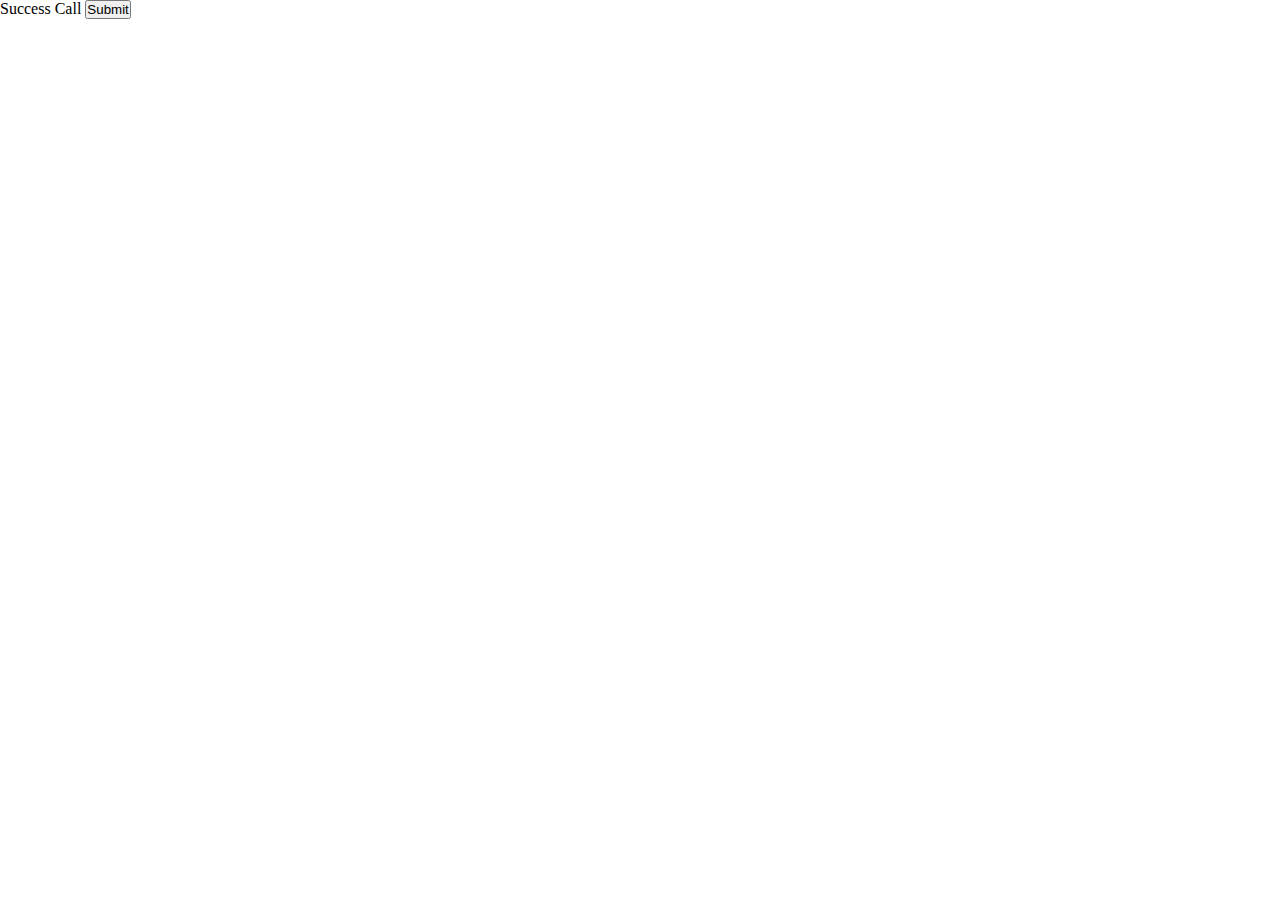
==== index.html @ 523969c9 "Fix" ====
<!DOCTYPE html>
<html lang="en">
  <head>
    <meta charset="UTF-8" />
    <meta http-equiv="X-UA-Compatible" content="IE=edge" />
    <meta name="viewport" content="width=device-width, initial-scale=1.0" />
    <title>Document</title>
    <link rel="stylesheet" href="./style.css" />
  </head>
  <body>
    <form action="GET">
      <label for="">Success Call</label>
      <button type="submit" onclick="alertUser(event)">Submit</button>
    </form>
    <!-- SCRIPT -->
    <script src="./index.js"></script>
    <script src="https://cdn.jsdelivr.net/npm/sweetalert2@11"></script>
  </body>
</html>
---- style.css ----
* {
  padding: 0;
  margin: 0;
}/*# sourceMappingURL=style.css.map */
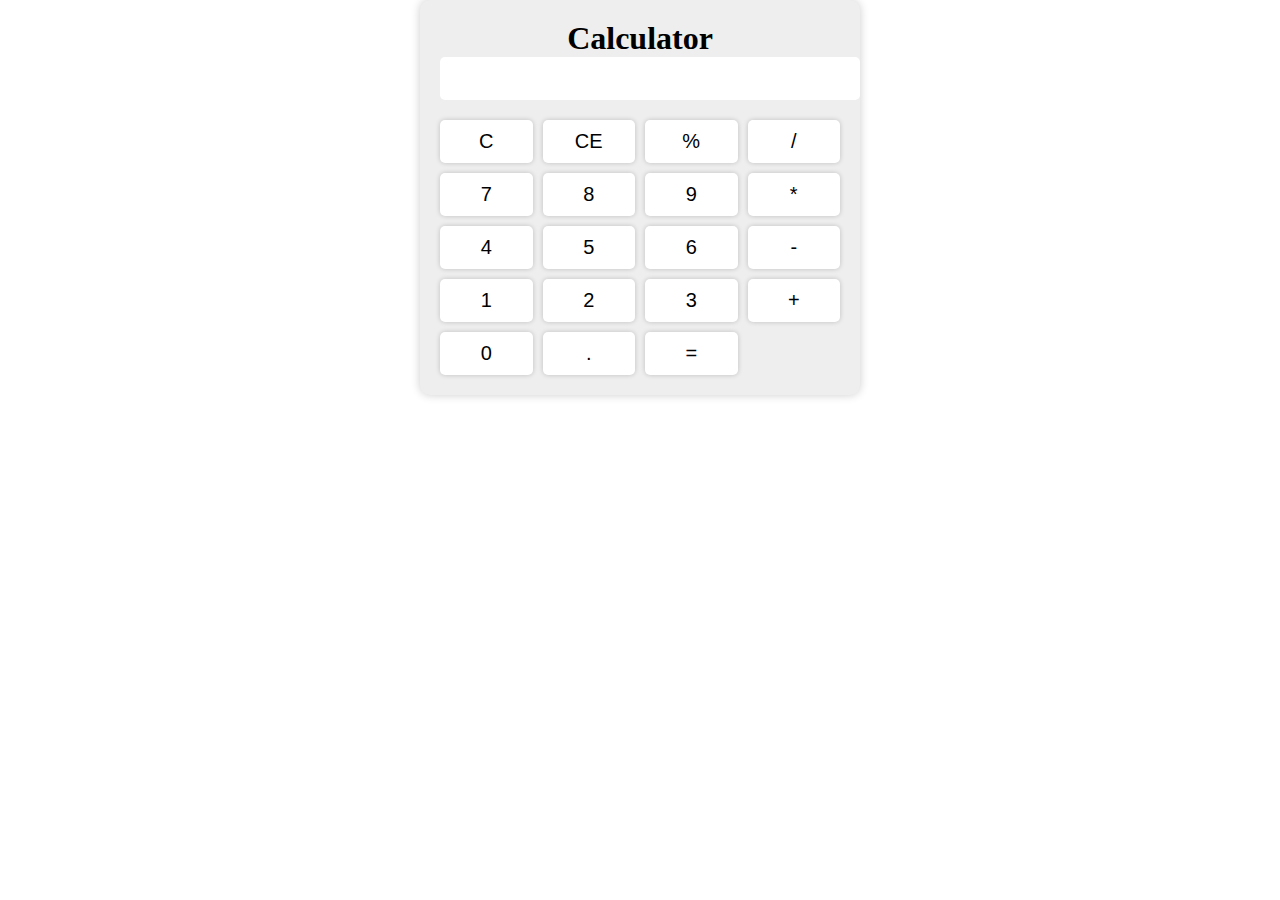
==== commit 6df8373e: "fix" ====
--- a/index.html
+++ b/index.html
@@ -4,16 +4,47 @@
     <meta charset="UTF-8" />
     <meta http-equiv="X-UA-Compatible" content="IE=edge" />
     <meta name="viewport" content="width=device-width, initial-scale=1.0" />
-    <title>Document</title>
-    <link rel="stylesheet" href="./style.css" />
+    <title>Calculator App</title>
+    <link rel="stylesheet" href="./index.css" />
   </head>
   <body>
-    <form action="GET">
-      <label for="">Success Call</label>
-      <button type="submit" onclick="alertUser(event)">Submit</button>
-    </form>
-    <!-- SCRIPT -->
-    <script src="./index.js"></script>
-    <script src="https://cdn.jsdelivr.net/npm/sweetalert2@11"></script>
+    <main>
+      <!DOCTYPE html>
+      <html>
+        <head>
+          <title>Calculator</title>
+          <link rel="stylesheet" type="text/css" href="style.css" />
+        </head>
+        <body>
+          <div class="container">
+            <h1>Calculator</h1>
+            <input type="text" id="result" readonly />
+            <div class="buttons">
+              <button onclick="clearResult()">C</button>
+              <button onclick="deleteChar()">CE</button>
+              <button onclick="getResult('%')">%</button>
+              <button onclick="getResult('/')">/</button>
+              <button onclick="getResult('7')">7</button>
+              <button onclick="getResult('8')">8</button>
+              <button onclick="getResult('9')">9</button>
+              <button onclick="getResult('*')">*</button>
+              <button onclick="getResult('4')">4</button>
+              <button onclick="getResult('5')">5</button>
+              <button onclick="getResult('6')">6</button>
+              <button onclick="getResult('-')">-</button>
+              <button onclick="getResult('1')">1</button>
+              <button onclick="getResult('2')">2</button>
+              <button onclick="getResult('3')">3</button>
+              <button onclick="getResult('+')">+</button>
+              <button onclick="getResult('0')">0</button>
+              <button onclick="getResult('.')">.</button>
+              <button onclick="calculateResult()">=</button>
+            </div>
+          </div>
+          <script src="script.js"></script>
+        </body>
+      </html>
+    </main>
+    <script src="./calculator.js"></script>
   </body>
 </html>
--- a/index.css
+++ b/index.css
@@ -0,0 +1,38 @@
+.container {
+  margin-top: 5rem;
+  max-width: 400px;
+  margin: 0 auto;
+  padding: 20px;
+  background-color: #eee;
+  border-radius: 10px;
+  box-shadow: 0 0 10px rgba(0, 0, 0, 0.2);
+}
+.container h1 {
+  text-align: center;
+}
+.container #result {
+  width: 100%;
+  padding: 10px;
+  margin-bottom: 20px;
+  font-size: 20px;
+  border-radius: 5px;
+  border: none;
+  text-align: right;
+}
+.container .buttons {
+  display: grid;
+  grid-template-columns: repeat(4, 1fr);
+  grid-gap: 10px;
+}
+.container button {
+  background-color: #fff;
+  border-radius: 5px;
+  border: none;
+  padding: 10px;
+  font-size: 20px;
+  cursor: pointer;
+  box-shadow: 0 0 5px rgba(0, 0, 0, 0.2);
+}
+.container button:hover {
+  background-color: #eee;
+}/*# sourceMappingURL=index.css.map */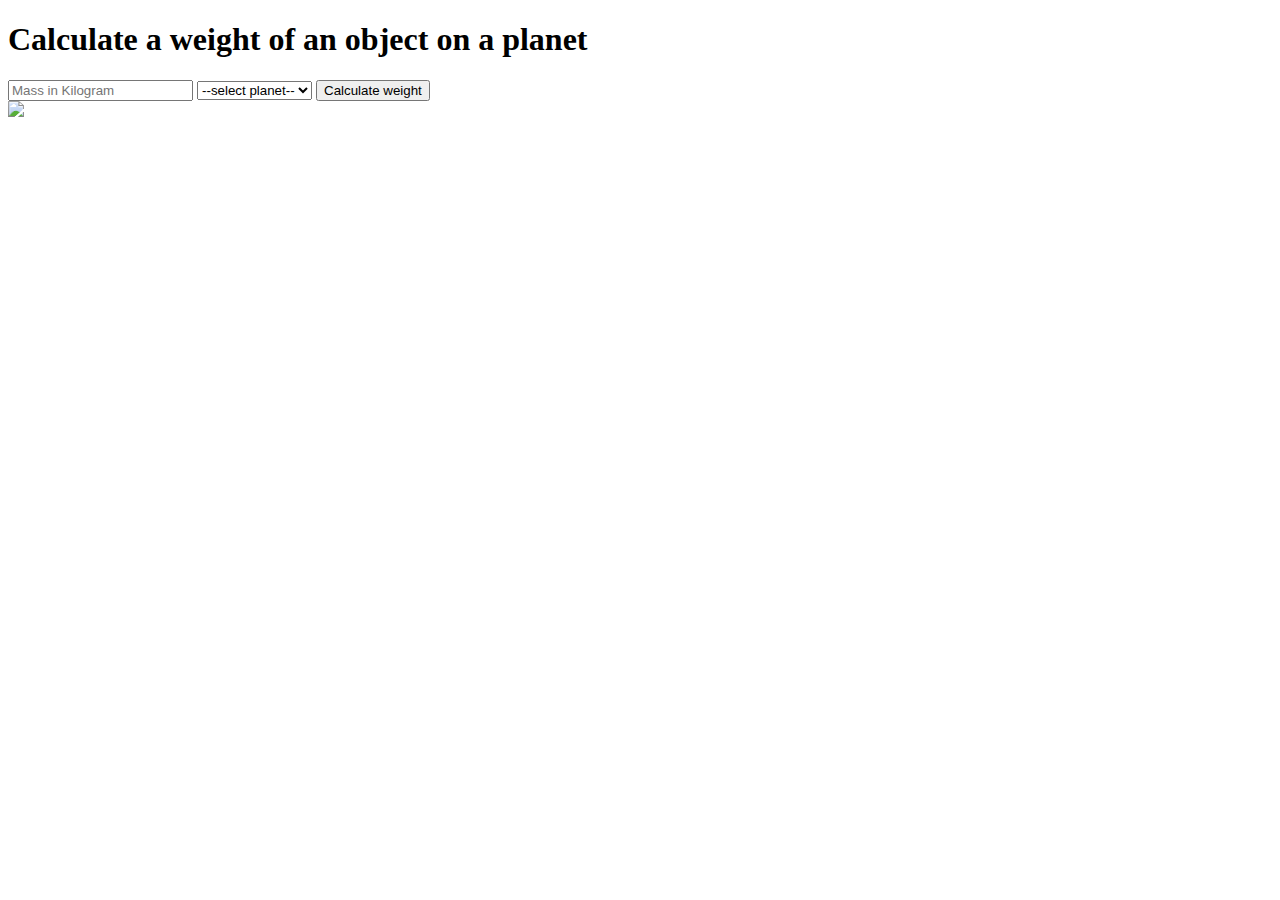
==== commit da290776: "Fix" ====
--- a/index.html
+++ b/index.html
@@ -1,50 +1,32 @@
 <!DOCTYPE html>
 <html lang="en">
   <head>
-    <meta charset="UTF-8" />
-    <meta http-equiv="X-UA-Compatible" content="IE=edge" />
-    <meta name="viewport" content="width=device-width, initial-scale=1.0" />
-    <title>Calculator App</title>
-    <link rel="stylesheet" href="./index.css" />
+    <title>Solar System: Document Object Model</title>
+    <link
+      href="https://fonts.googleapis.com/css?family=Montserrat:300,400,500,600,700&display=swap"
+      rel="stylesheet"
+    />
   </head>
+
   <body>
+    <header>
+      <h1>Calculate a weight of an object on a planet</h1>
+
+      <input type="text" id="mass" placeholder="Mass in Kilogram" />
+      <select>
+        <option value="none">--select planet--</option>
+      </select>
+      <button>Calculate weight</button>
+    </header>
     <main>
-      <!DOCTYPE html>
-      <html>
-        <head>
-          <title>Calculator</title>
-          <link rel="stylesheet" type="text/css" href="style.css" />
-        </head>
-        <body>
-          <div class="container">
-            <h1>Calculator</h1>
-            <input type="text" id="result" readonly />
-            <div class="buttons">
-              <button onclick="clearResult()">C</button>
-              <button onclick="deleteChar()">CE</button>
-              <button onclick="getResult('%')">%</button>
-              <button onclick="getResult('/')">/</button>
-              <button onclick="getResult('7')">7</button>
-              <button onclick="getResult('8')">8</button>
-              <button onclick="getResult('9')">9</button>
-              <button onclick="getResult('*')">*</button>
-              <button onclick="getResult('4')">4</button>
-              <button onclick="getResult('5')">5</button>
-              <button onclick="getResult('6')">6</button>
-              <button onclick="getResult('-')">-</button>
-              <button onclick="getResult('1')">1</button>
-              <button onclick="getResult('2')">2</button>
-              <button onclick="getResult('3')">3</button>
-              <button onclick="getResult('+')">+</button>
-              <button onclick="getResult('0')">0</button>
-              <button onclick="getResult('.')">.</button>
-              <button onclick="calculateResult()">=</button>
-            </div>
-          </div>
-          <script src="script.js"></script>
-        </body>
-      </html>
+      <div class="flex-container">
+        <div class="flex-item image">
+          <img src="./images/earth.png" class="planet-image" />
+        </div>
+        <div class="flex-item description"></div>
+      </div>
     </main>
-    <script src="./calculator.js"></script>
+
+    <script src="./scripts/main.js"></script>
   </body>
 </html>
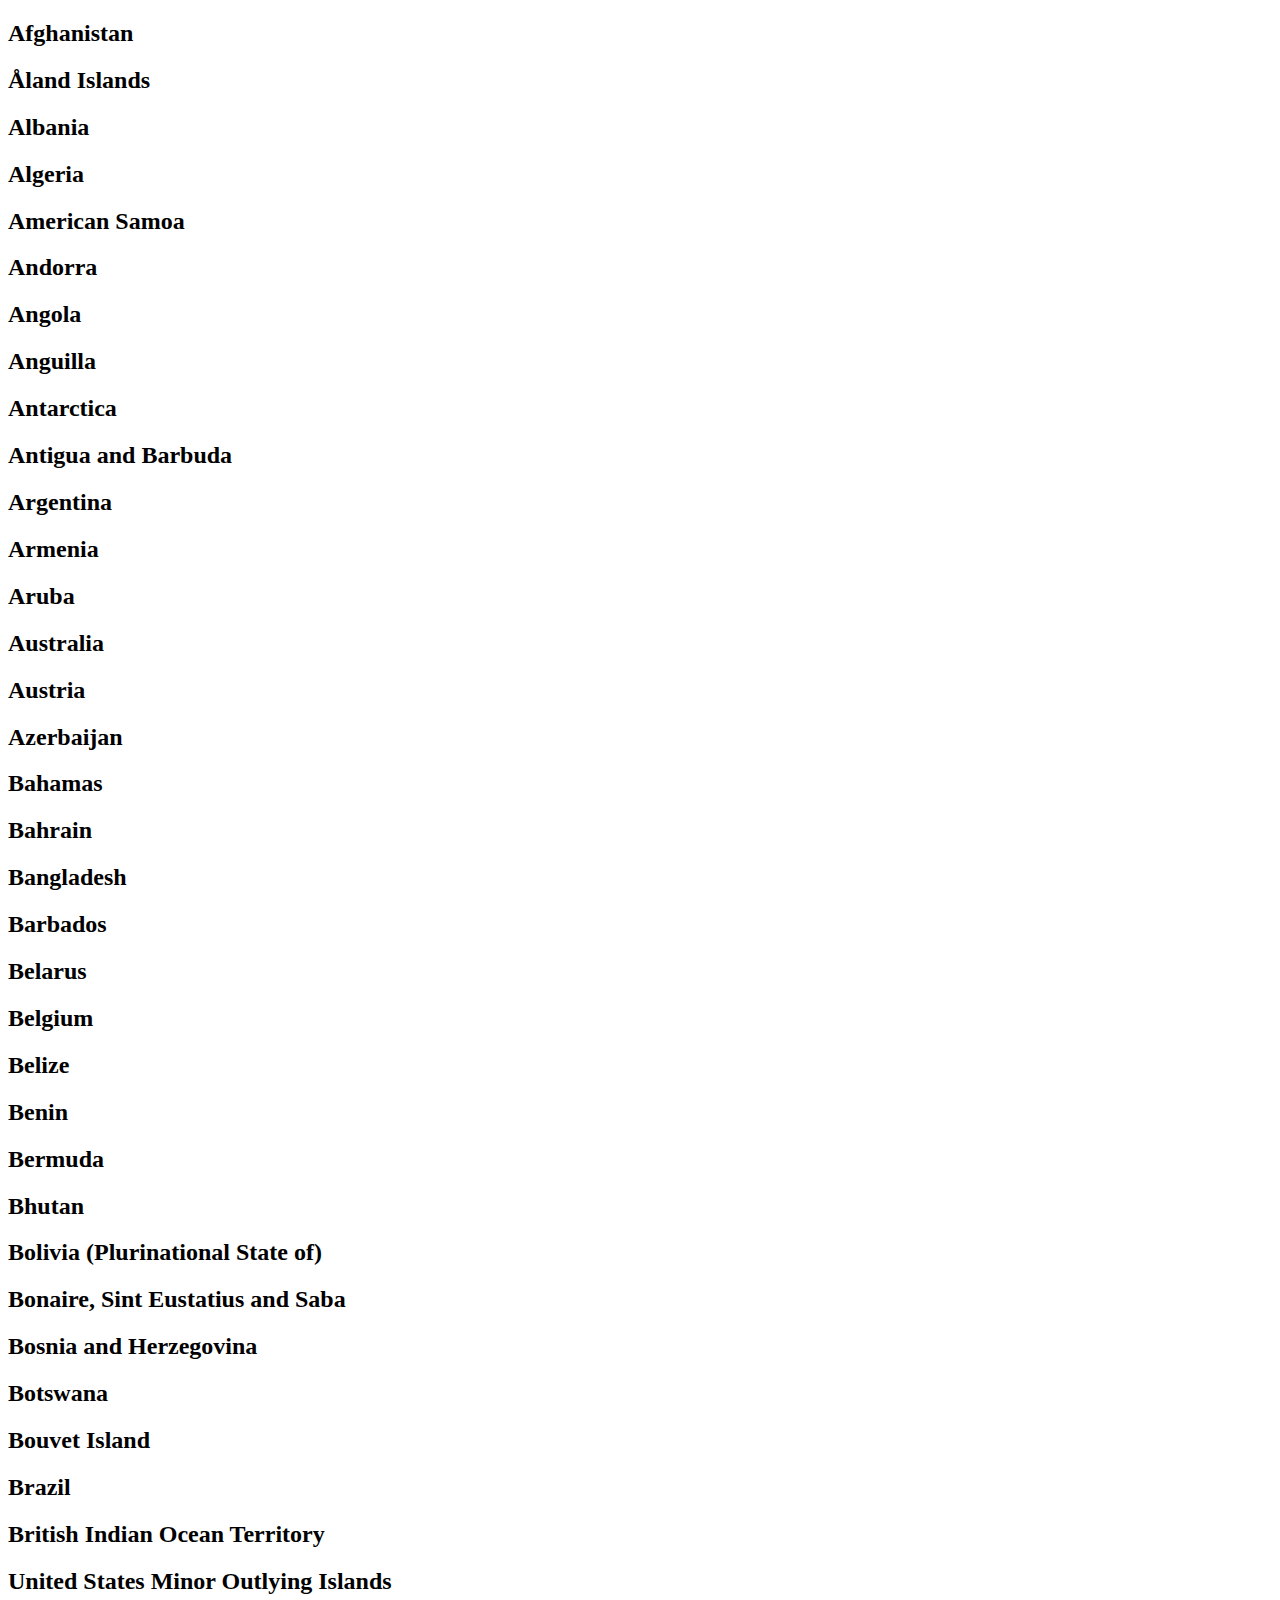
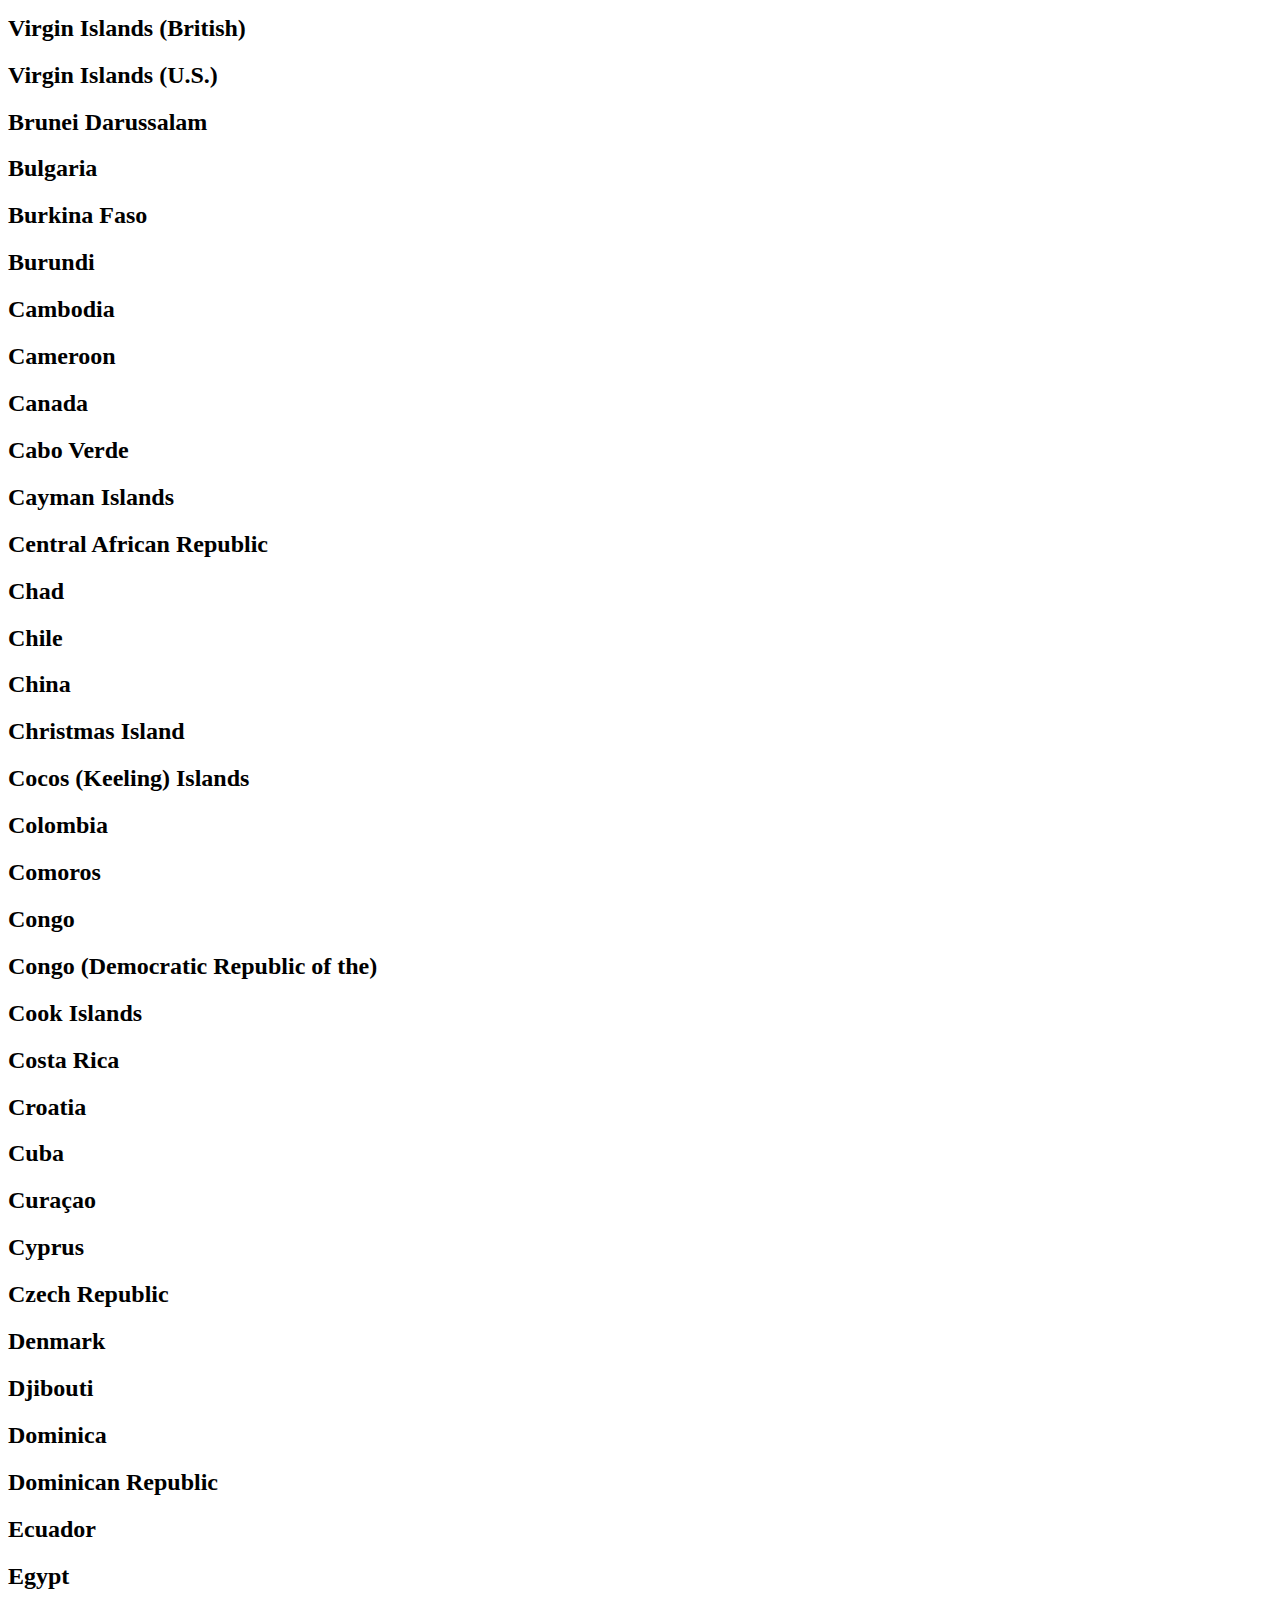
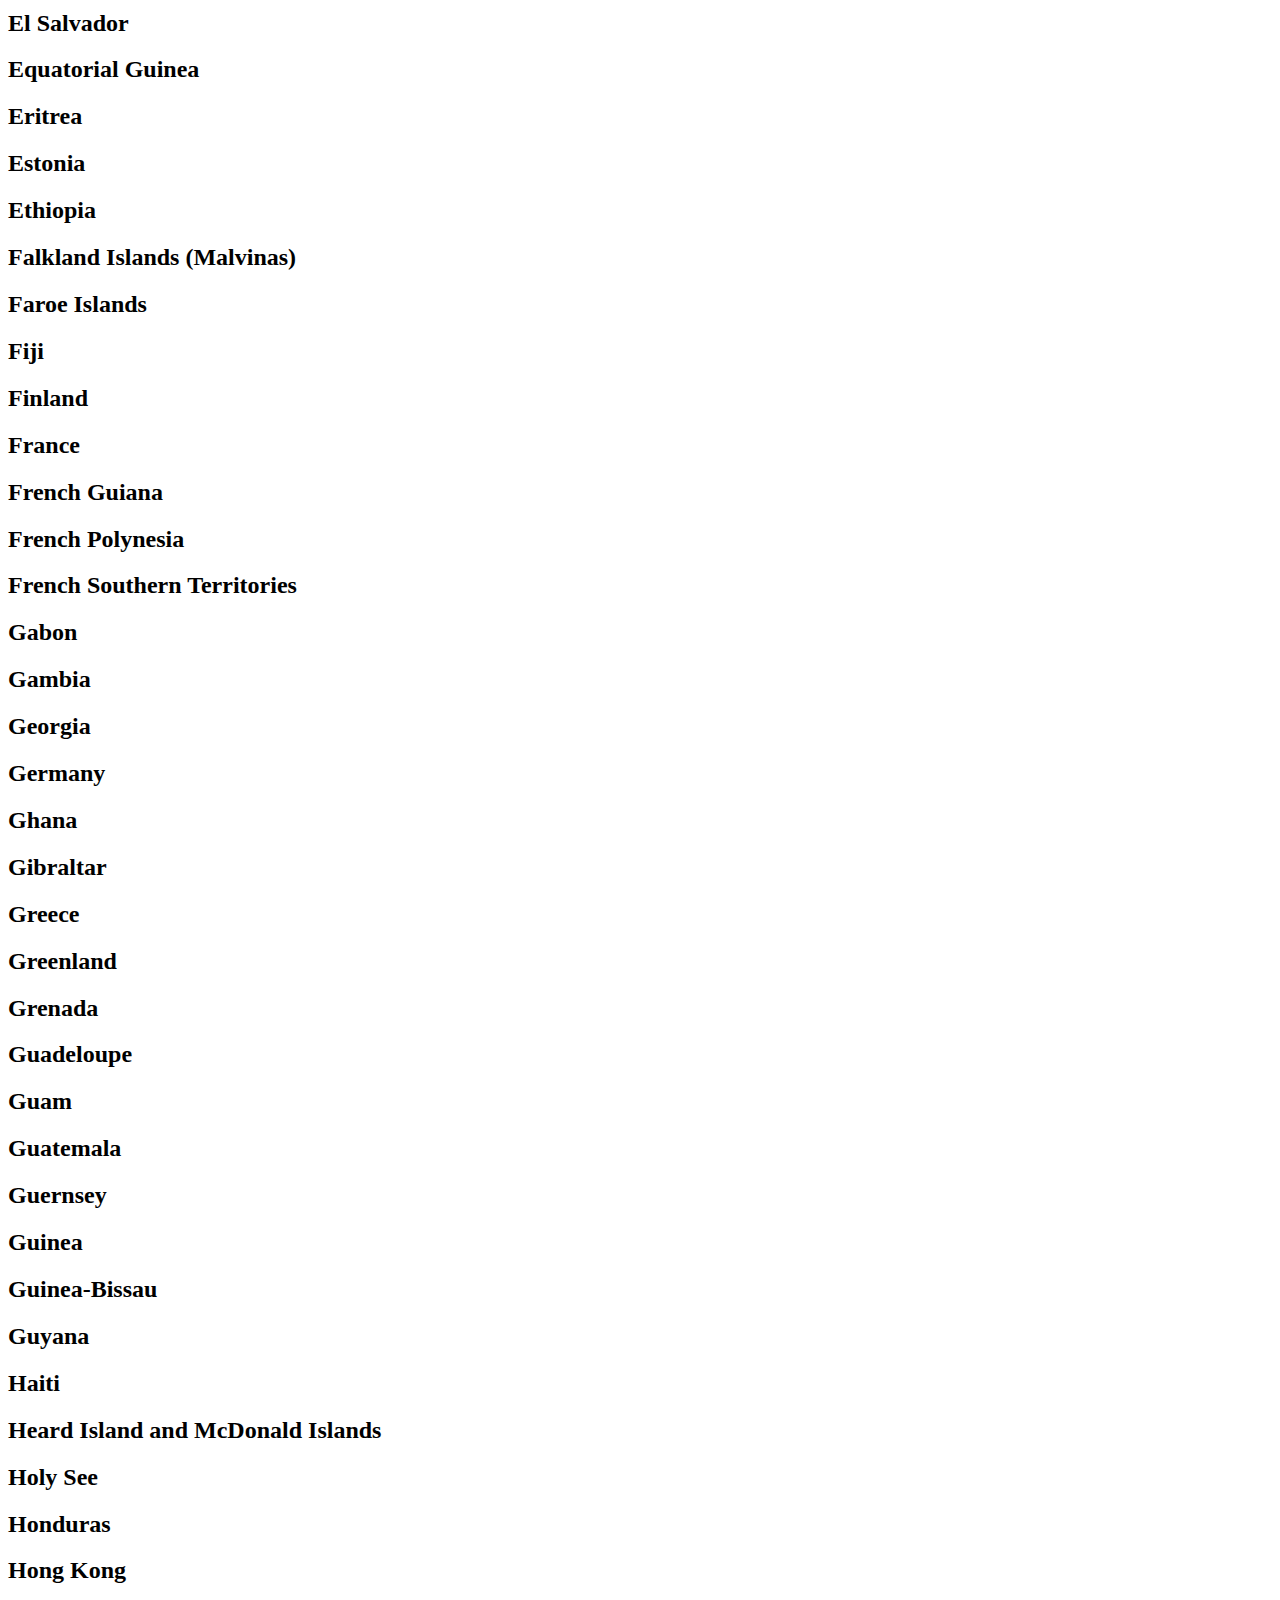
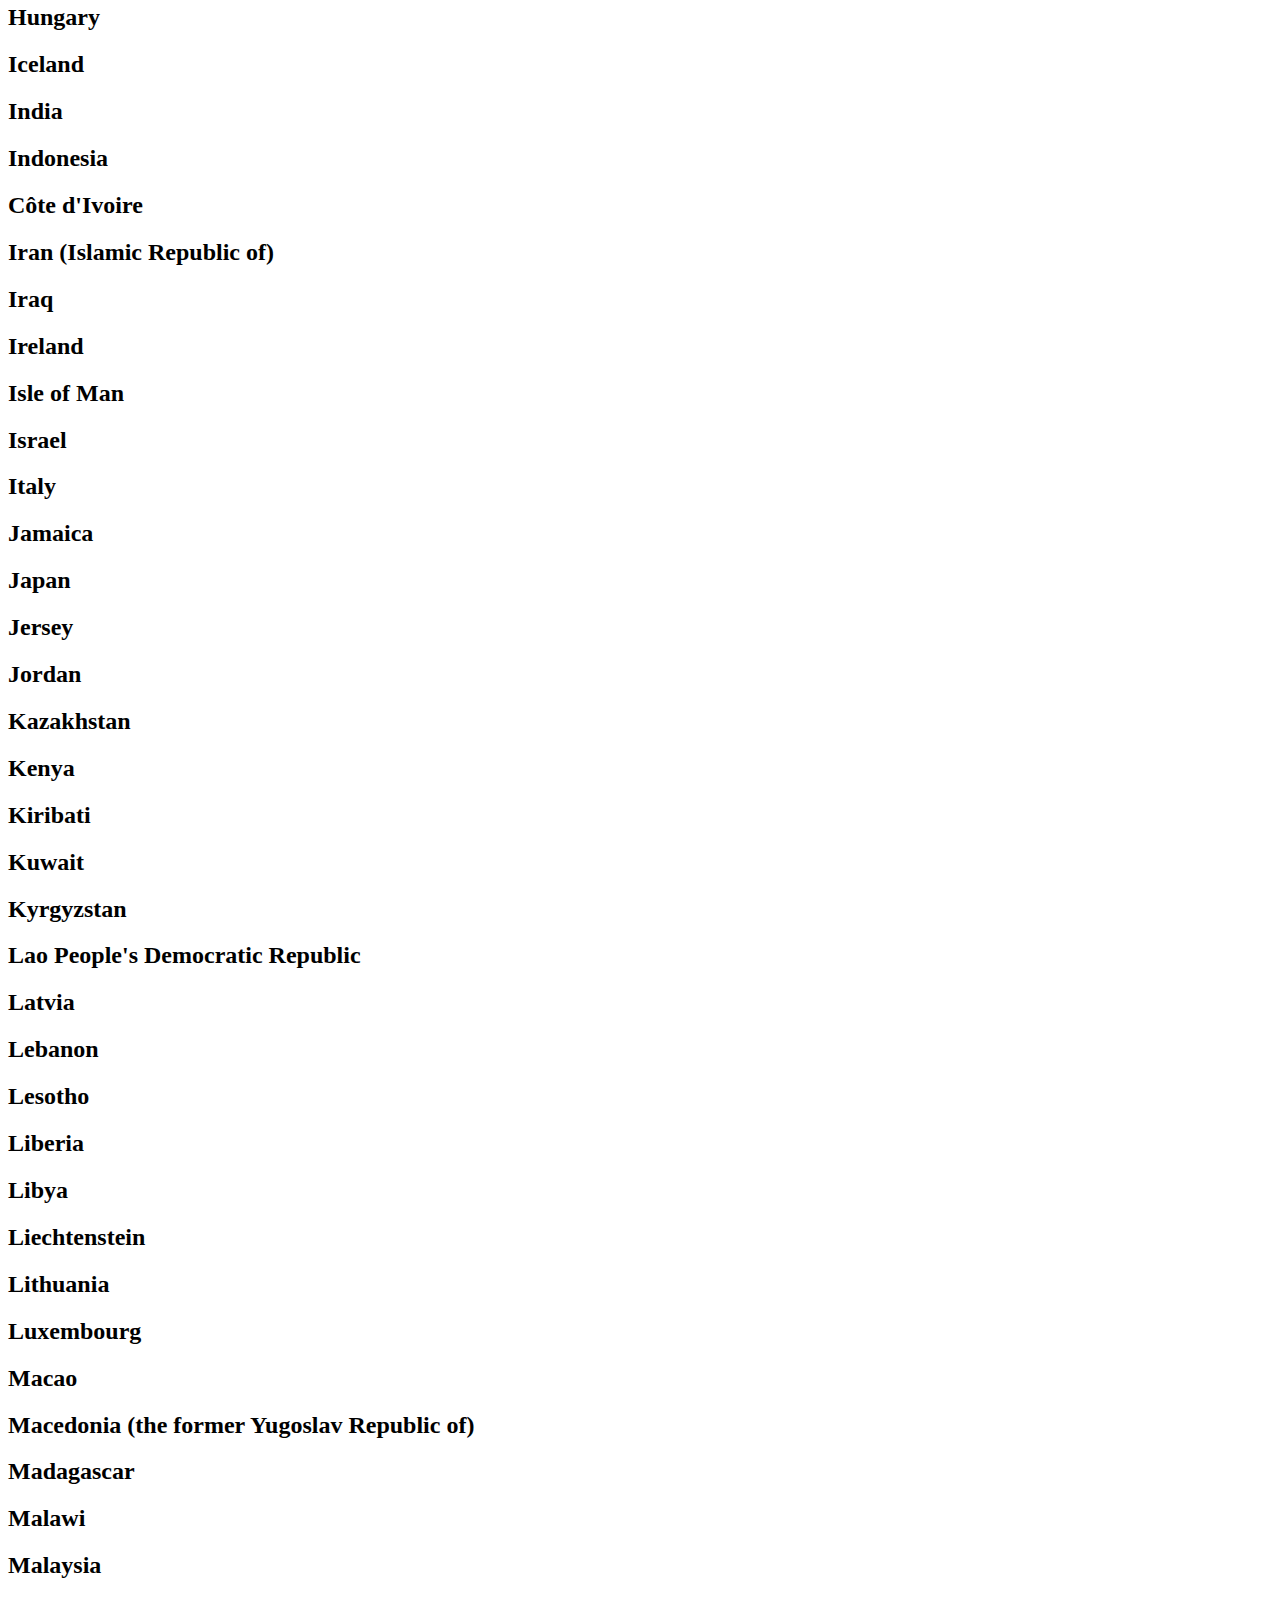
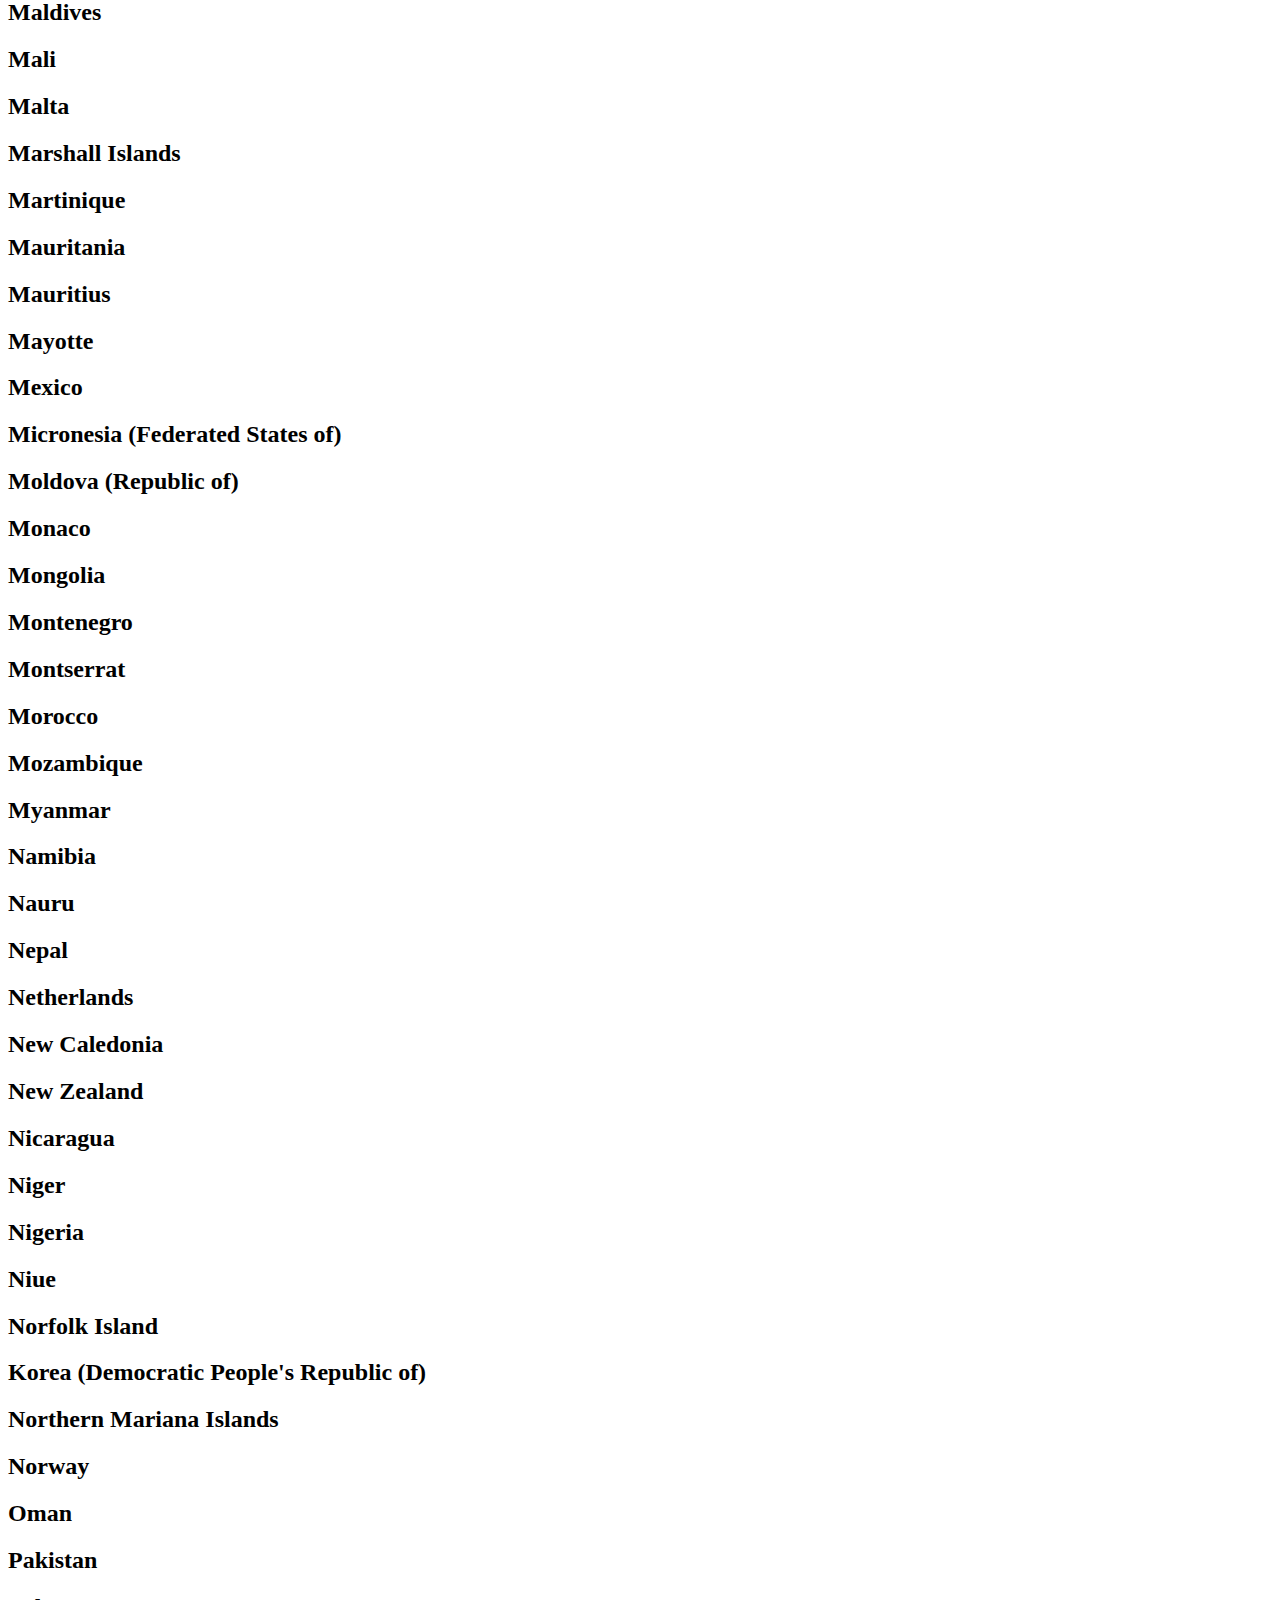
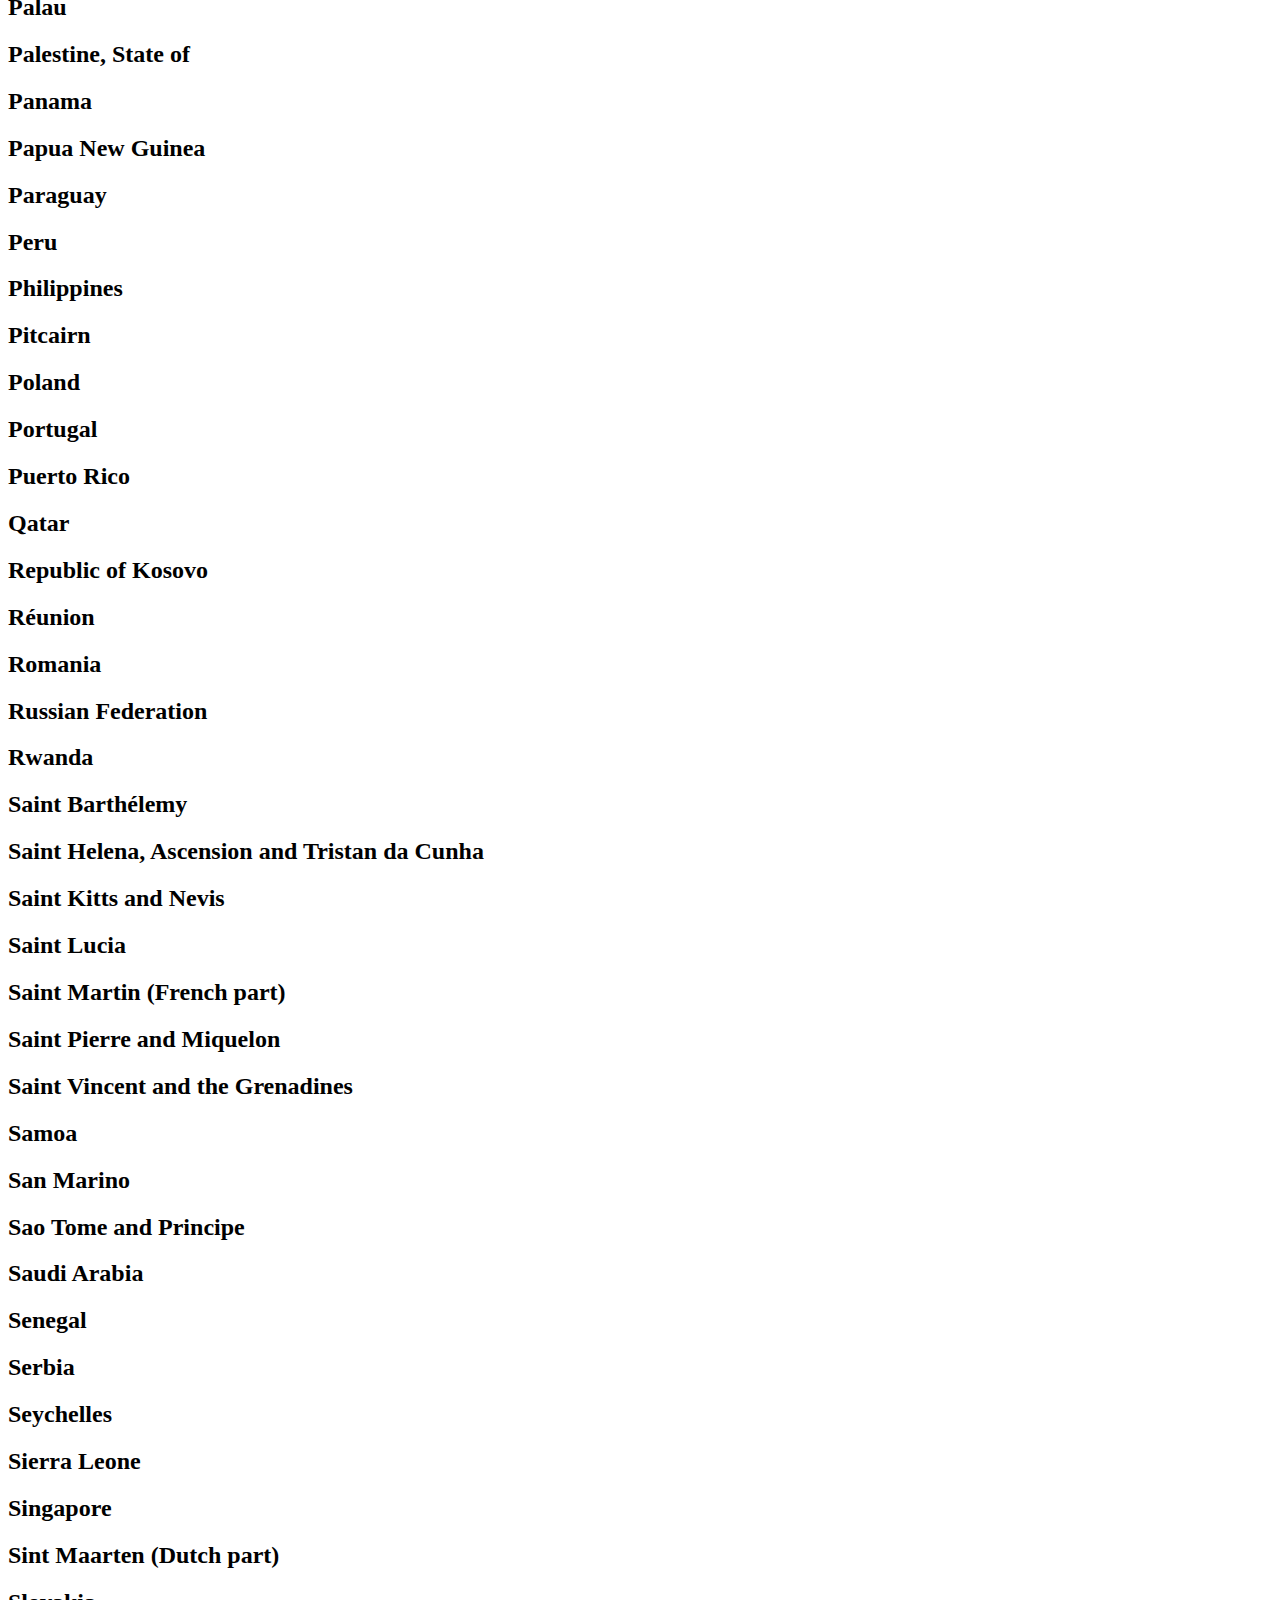
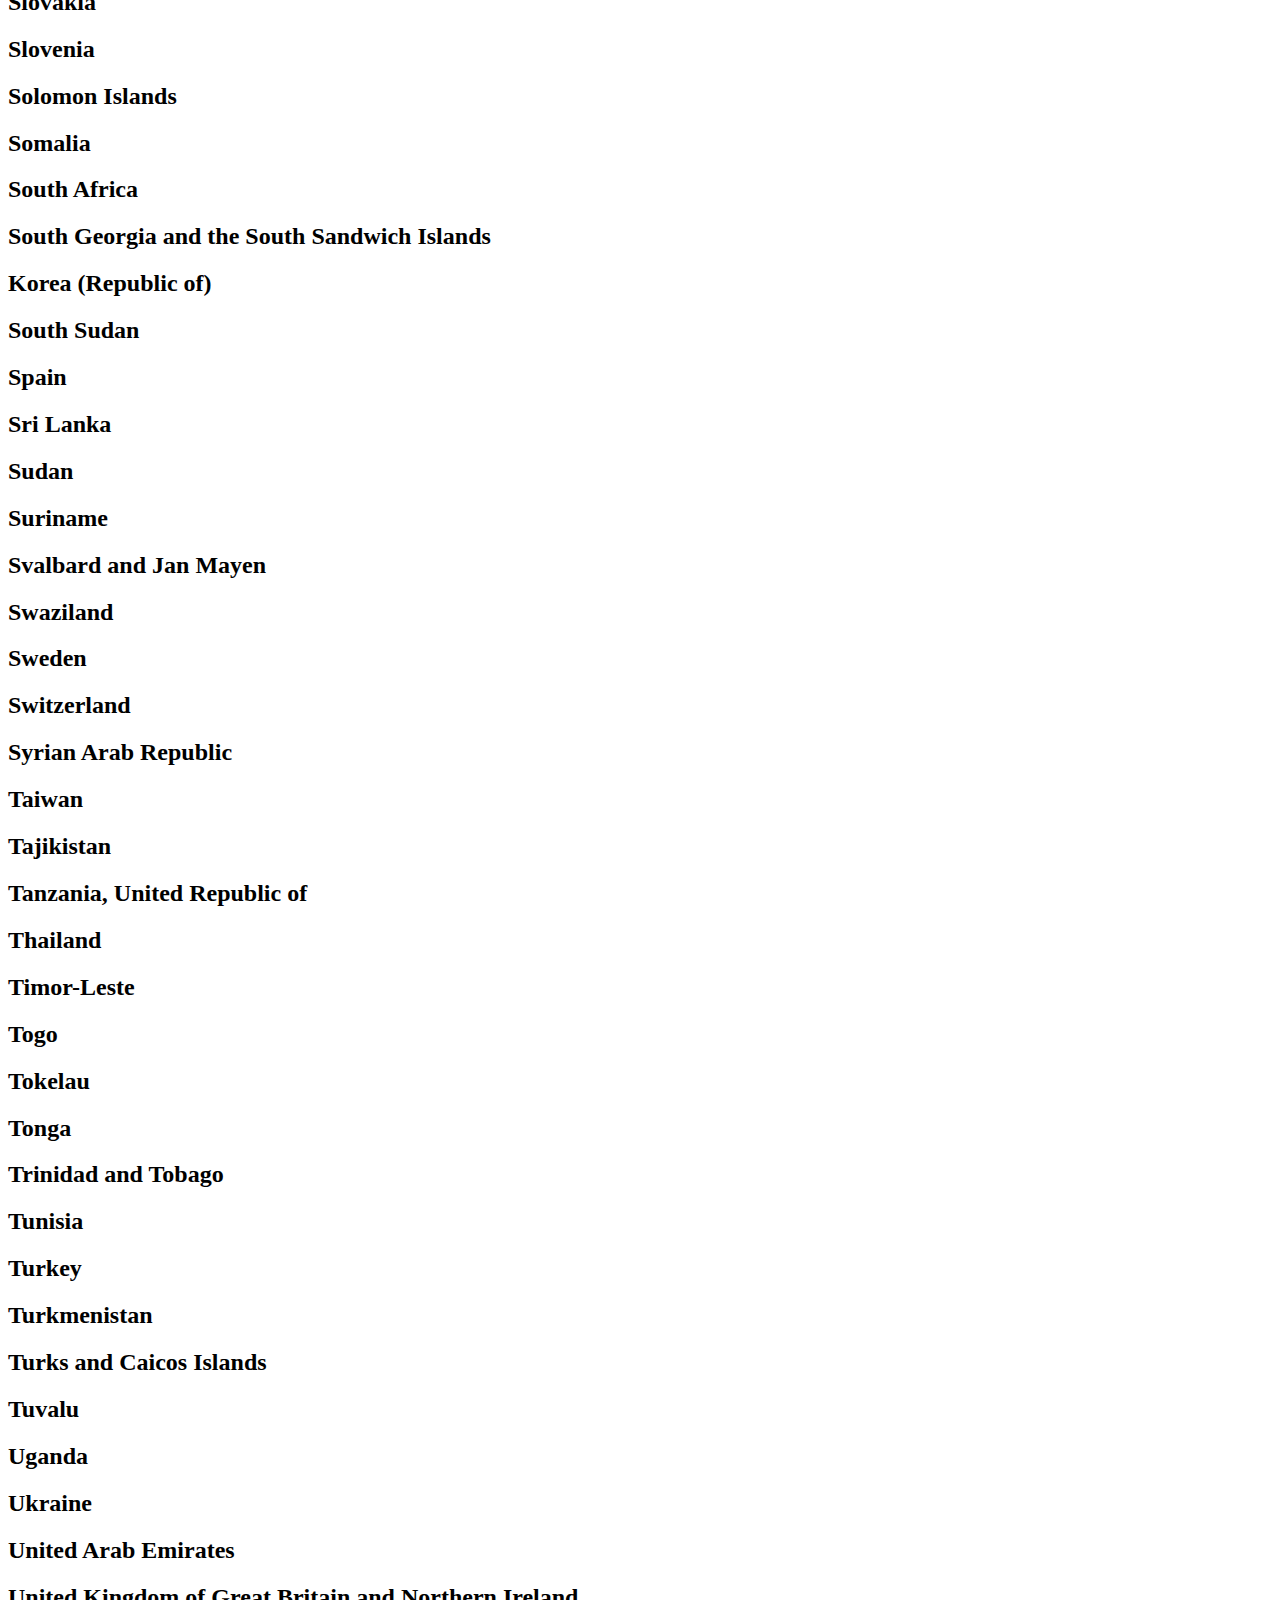
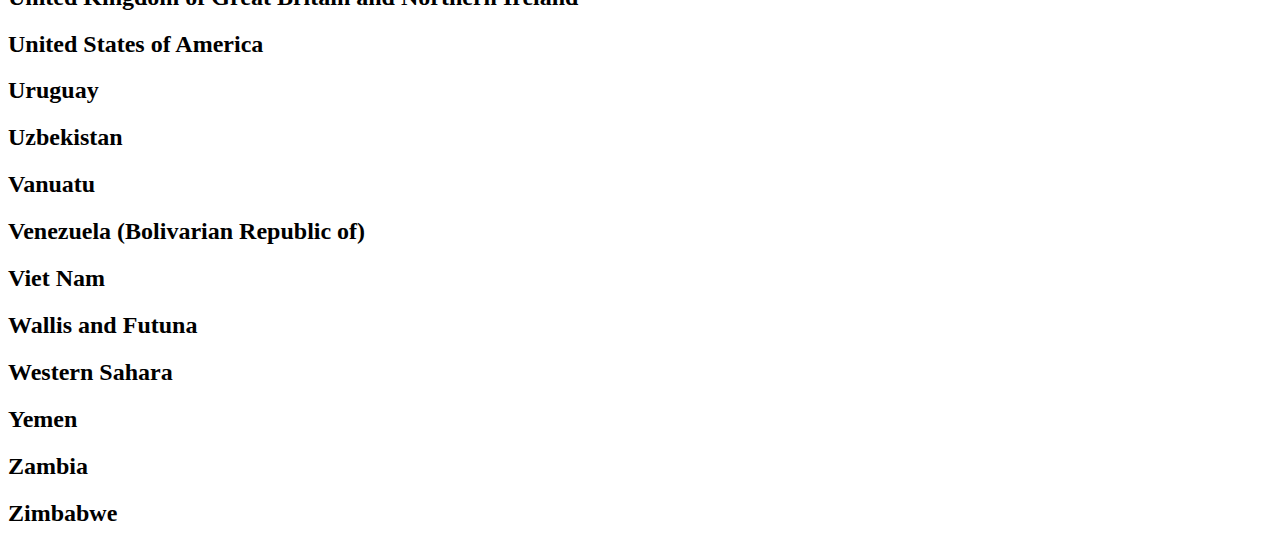
==== commit 6ea9a7ea: "fix" ====
--- a/index.html
+++ b/index.html
@@ -1,32 +1,19 @@
 <!DOCTYPE html>
 <html lang="en">
   <head>
-    <title>Solar System: Document Object Model</title>
-    <link
-      href="https://fonts.googleapis.com/css?family=Montserrat:300,400,500,600,700&display=swap"
-      rel="stylesheet"
-    />
+    <meta charset="UTF-8" />
+    <meta http-equiv="X-UA-Compatible" content="IE=edge" />
+    <meta name="viewport" content="width=device-width, initial-scale=1.0" />
+    <title>Countries</title>
+    <link rel="stylesheet" href="./index.css" />
   </head>
-
   <body>
-    <header>
-      <h1>Calculate a weight of an object on a planet</h1>
-
-      <input type="text" id="mass" placeholder="Mass in Kilogram" />
-      <select>
-        <option value="none">--select planet--</option>
-      </select>
-      <button>Calculate weight</button>
-    </header>
     <main>
-      <div class="flex-container">
-        <div class="flex-item image">
-          <img src="./images/earth.png" class="planet-image" />
-        </div>
-        <div class="flex-item description"></div>
+      <div id="card-container">
+        <!-- Country cards will be added dynamically here -->
       </div>
     </main>
 
-    <script src="./scripts/main.js"></script>
+    <script src="./countryDetails.js"></script>
   </body>
 </html>
--- a/index.css
+++ b/index.css
@@ -0,0 +1,41 @@
+.card-container {
+  display: flex;
+  flex-wrap: wrap;
+  justify-content: center;
+}
+.card-container .card {
+  margin: 20px;
+  padding: 20px;
+  background-color: #fff;
+  border: 1px solid #ddd;
+  border-radius: 5px;
+  box-shadow: 0px 2px 5px rgba(0, 0, 0, 0.1);
+  width: 300px;
+  height: 400px;
+  overflow: hidden;
+  position: relative;
+}
+.card-container .card__img {
+  width: 100%;
+  height: 200px;
+  -o-object-fit: cover;
+     object-fit: cover;
+  margin-bottom: 10px;
+}
+.card-container .card__name {
+  font-size: 24px;
+  font-weight: bold;
+  margin-bottom: 10px;
+}
+.card-container .card__capital {
+  margin-bottom: 10px;
+}
+.card-container .card__language {
+  margin-bottom: 10px;
+}
+.card-container .card__population {
+  margin-bottom: 10px;
+}
+.card-container .card__currency {
+  margin-bottom: 10px;
+}/*# sourceMappingURL=index.css.map */